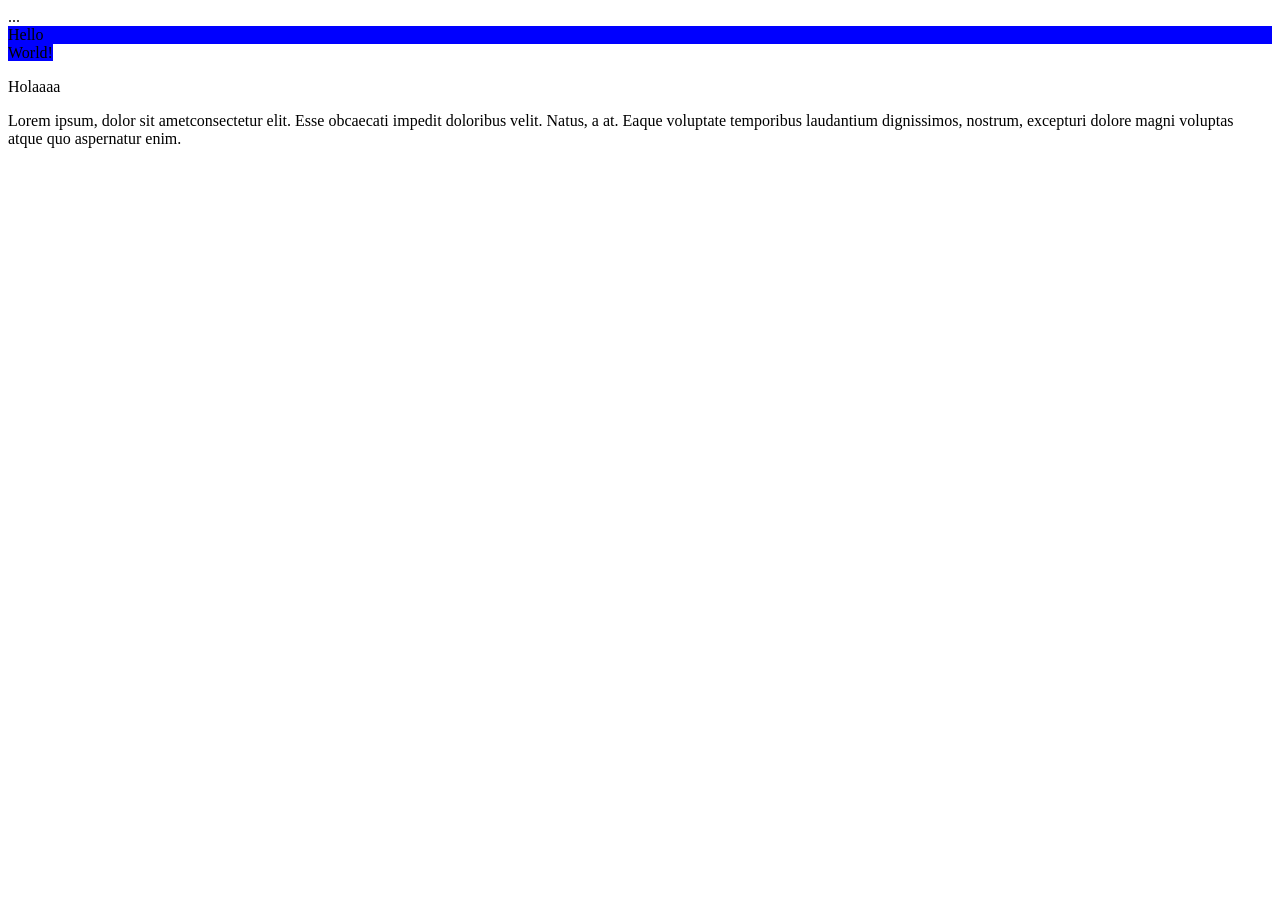
==== index.html @ 0d0576bc "adding img" ====
<!DOCTYPE html>
<html lang="en">
<head>
    <meta charset="UTF-8">
    <meta name="viewport" content="width=device-width, initial-scale=1.0">
    <title>Coursera test</title>
    <style>
        div, span {
            background-color: blue;
        }   
    </style>
</head>
<body>
...
<body>
  <div>Hello</div>
  <span>World!</span>
  <p>Holaaaa</p>
  <p>Lorem ipsum, dolor sit ametconsectetur <img>elit. Esse obcaecati impedit <img>doloribus velit. Natus, a at. <img>Eaque voluptate temporibus laudantium dignissimos, nostrum, excepturi dolore magni voluptas atque quo aspernatur enim.</p>
</body>
</body>
</html>
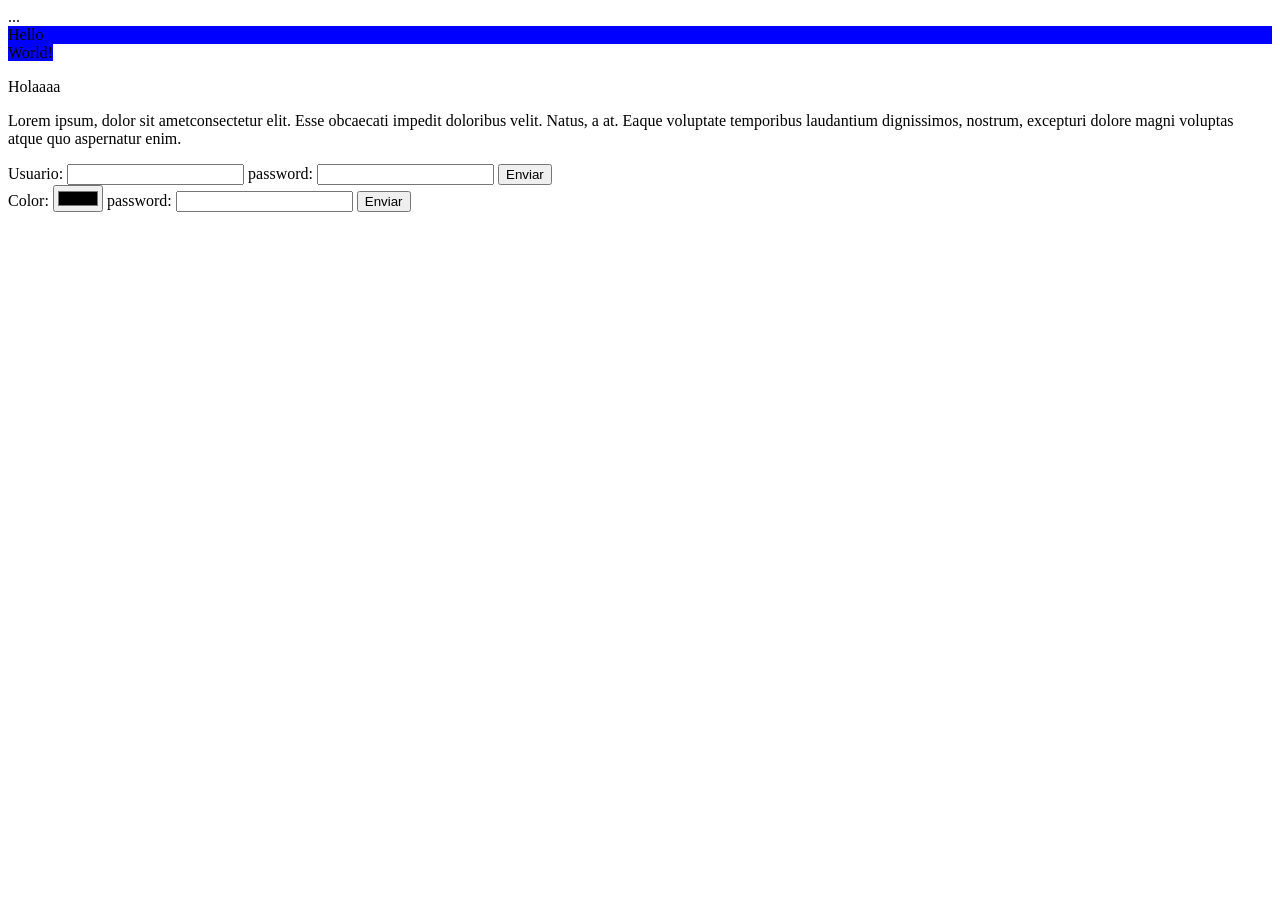
==== commit 472f4d1e: "adding img" ====
--- a/index.html
+++ b/index.html
@@ -17,6 +17,19 @@
   <span>World!</span>
   <p>Holaaaa</p>
   <p>Lorem ipsum, dolor sit ametconsectetur <img>elit. Esse obcaecati impedit <img>doloribus velit. Natus, a at. <img>Eaque voluptate temporibus laudantium dignissimos, nostrum, excepturi dolore magni voluptas atque quo aspernatur enim.</p>
+
+  <form method="post"></form>
+  <form method="get"></form>
+  <form action="/formulario-mensaje" method="post">
+    Usuario: <input type="text" name="nombre"/>
+    password: <input type="password" name="password"/>
+    <input type="submit" name="enviar" value="Enviar"/>
+    </form>
+    <form action="/procesar-color" method="post">
+    Color: <input type="color" name="color"/>
+    password: <input type="password" name="password"/>
+    <input type="submit" name="enviar" value="Enviar"/>
+    </form>
 </body>
 </body>
 </html>
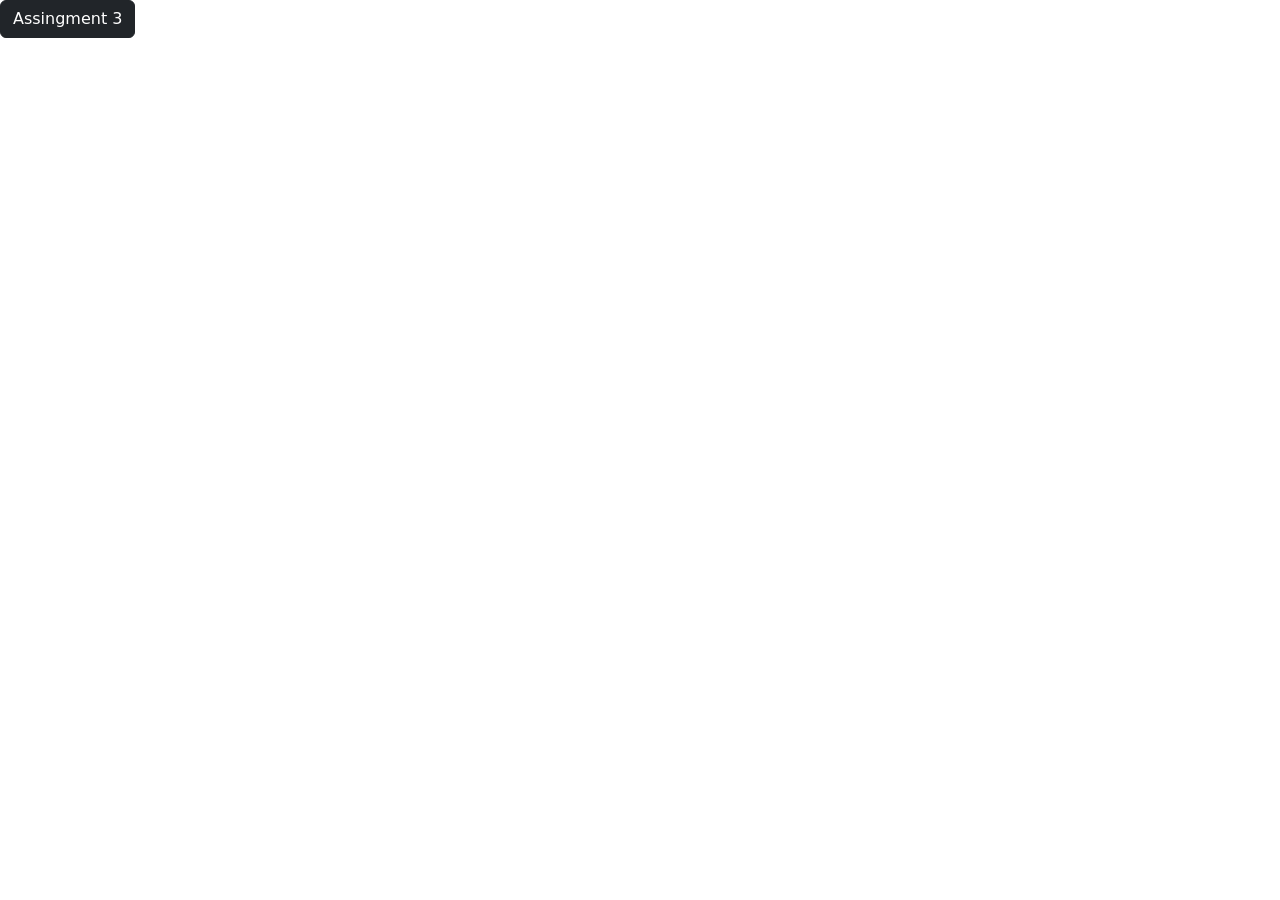
==== commit 2085a50a: "Fixing index" ====
--- a/index.html
+++ b/index.html
@@ -3,33 +3,11 @@
 <head>
     <meta charset="UTF-8">
     <meta name="viewport" content="width=device-width, initial-scale=1.0">
-    <title>Coursera test</title>
-    <style>
-        div, span {
-            background-color: blue;
-        }   
-    </style>
+    <link href="https://cdn.jsdelivr.net/npm/bootstrap@5.3.8/dist/css/bootstrap.min.css" rel="stylesheet" integrity="sha384-sRIl4kxILFvY47J16cr9ZwB07vP4J8+LH7qKQnuqkuIAvNWLzeN8tE5YBujZqJLB" crossorigin="anonymous">
+
+    <title>Document</title>
 </head>
 <body>
-...
-<body>
-  <div>Hello</div>
-  <span>World!</span>
-  <p>Holaaaa</p>
-  <p>Lorem ipsum, dolor sit ametconsectetur <img>elit. Esse obcaecati impedit <img>doloribus velit. Natus, a at. <img>Eaque voluptate temporibus laudantium dignissimos, nostrum, excepturi dolore magni voluptas atque quo aspernatur enim.</p>
-
-  <form method="post"></form>
-  <form method="get"></form>
-  <form action="/formulario-mensaje" method="post">
-    Usuario: <input type="text" name="nombre"/>
-    password: <input type="password" name="password"/>
-    <input type="submit" name="enviar" value="Enviar"/>
-    </form>
-    <form action="/procesar-color" method="post">
-    Color: <input type="color" name="color"/>
-    password: <input type="password" name="password"/>
-    <input type="submit" name="enviar" value="Enviar"/>
-    </form>
-</body>
+    <a class="btn btn-dark" href="module3-solution/index.html">Assingment 3</a>
 </body>
 </html>
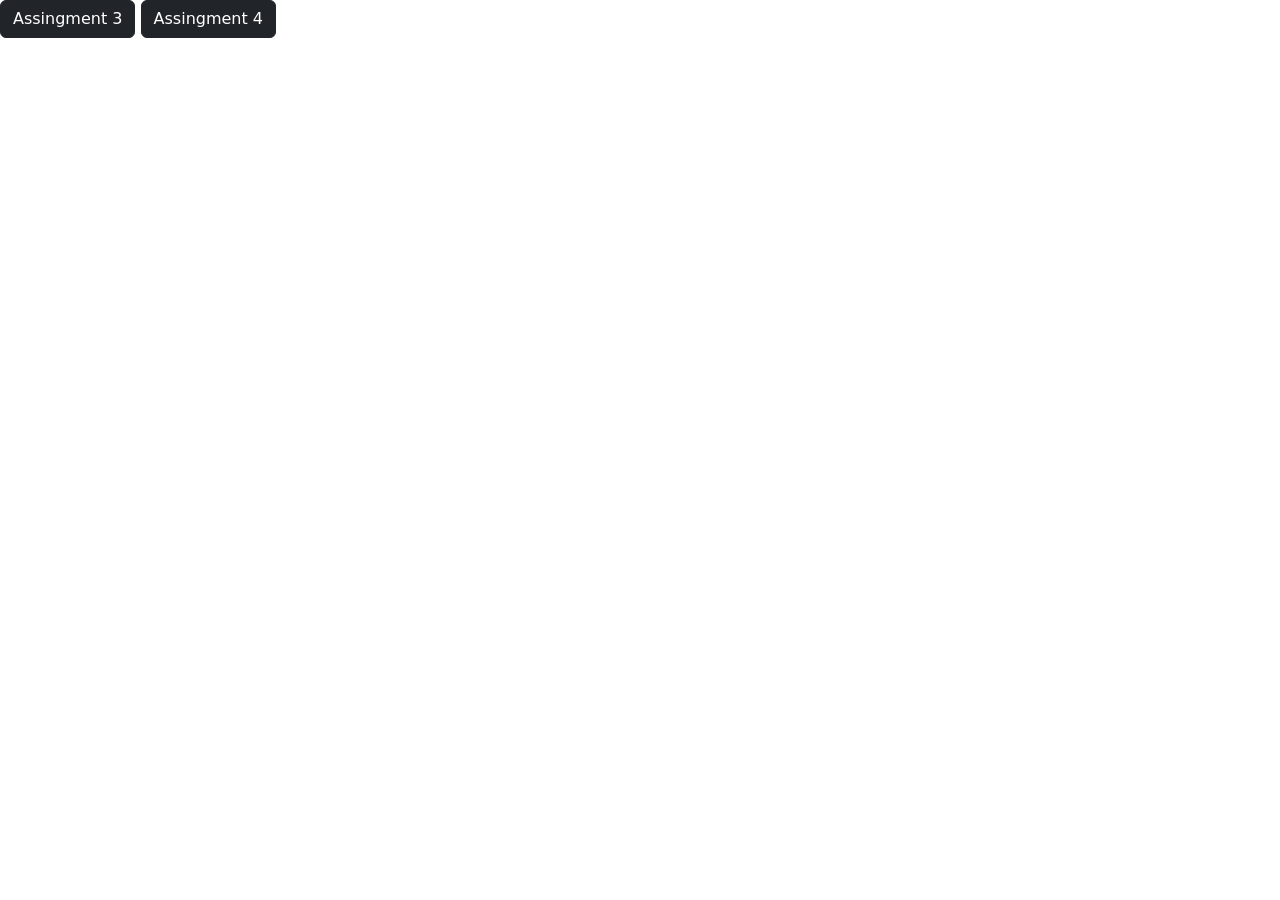
==== commit 71e5dd9f: "Adding module4 solution to the index page" ====
--- a/index.html
+++ b/index.html
@@ -8,6 +8,9 @@
     <title>Document</title>
 </head>
 <body>
-    <a class="btn btn-dark" href="module3-solution/index.html">Assingment 3</a>
+    <div class="mb-3">
+        <a class="btn btn-dark" href="module3-solution/index.html">Assingment 3</a>
+        <a class="btn btn-dark" href="module4-solution/index.html">Assingment 4</a>
+    </div>
 </body>
 </html>
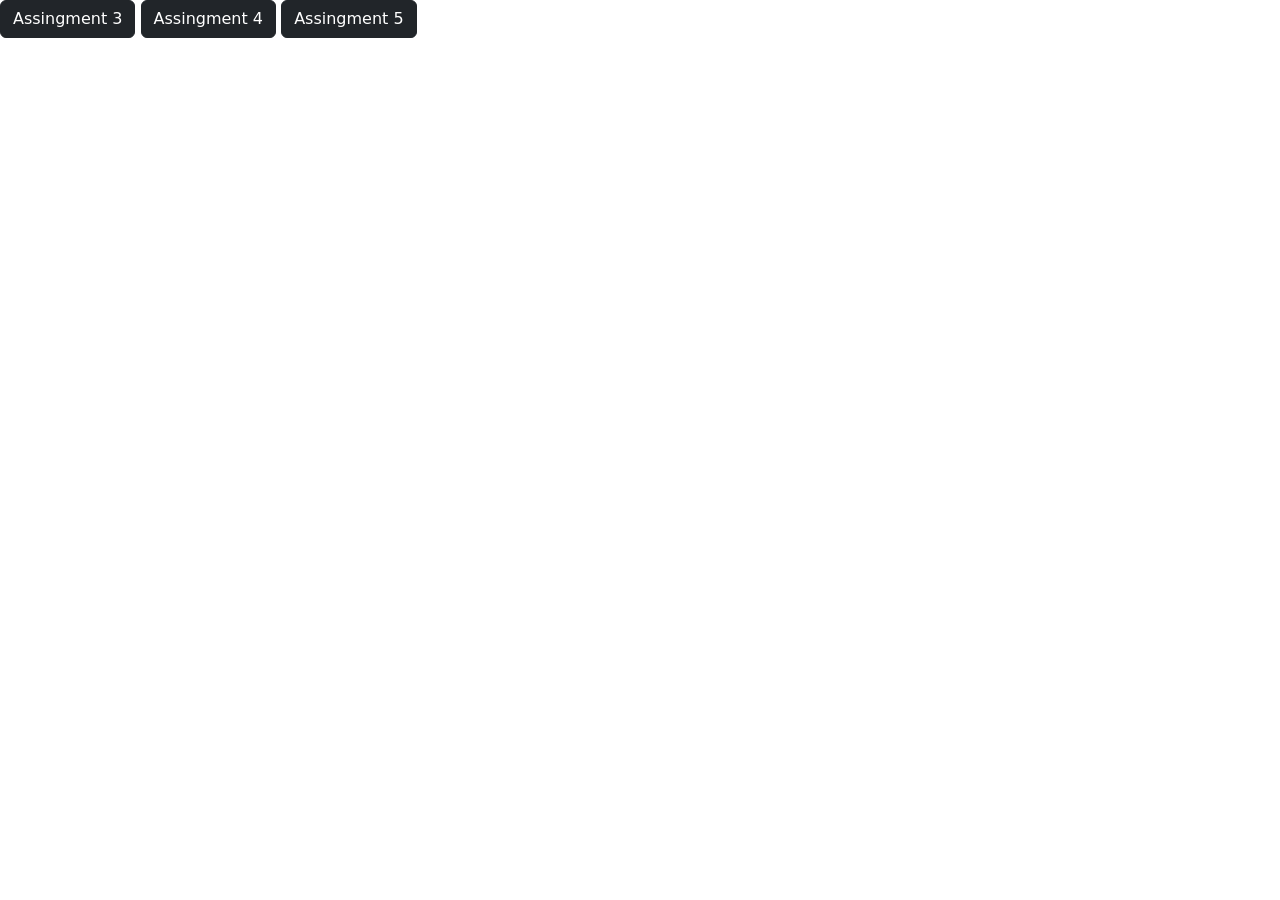
==== commit 340ec445: "Adding assingment 5" ====
--- a/index.html
+++ b/index.html
@@ -11,6 +11,7 @@
     <div class="mb-3">
         <a class="btn btn-dark" href="module3-solution/index.html">Assingment 3</a>
         <a class="btn btn-dark" href="module4-solution/index.html">Assingment 4</a>
+        <a class="btn btn-dark" href="module5-solution/index.html">Assingment 5</a>
     </div>
 </body>
 </html>
